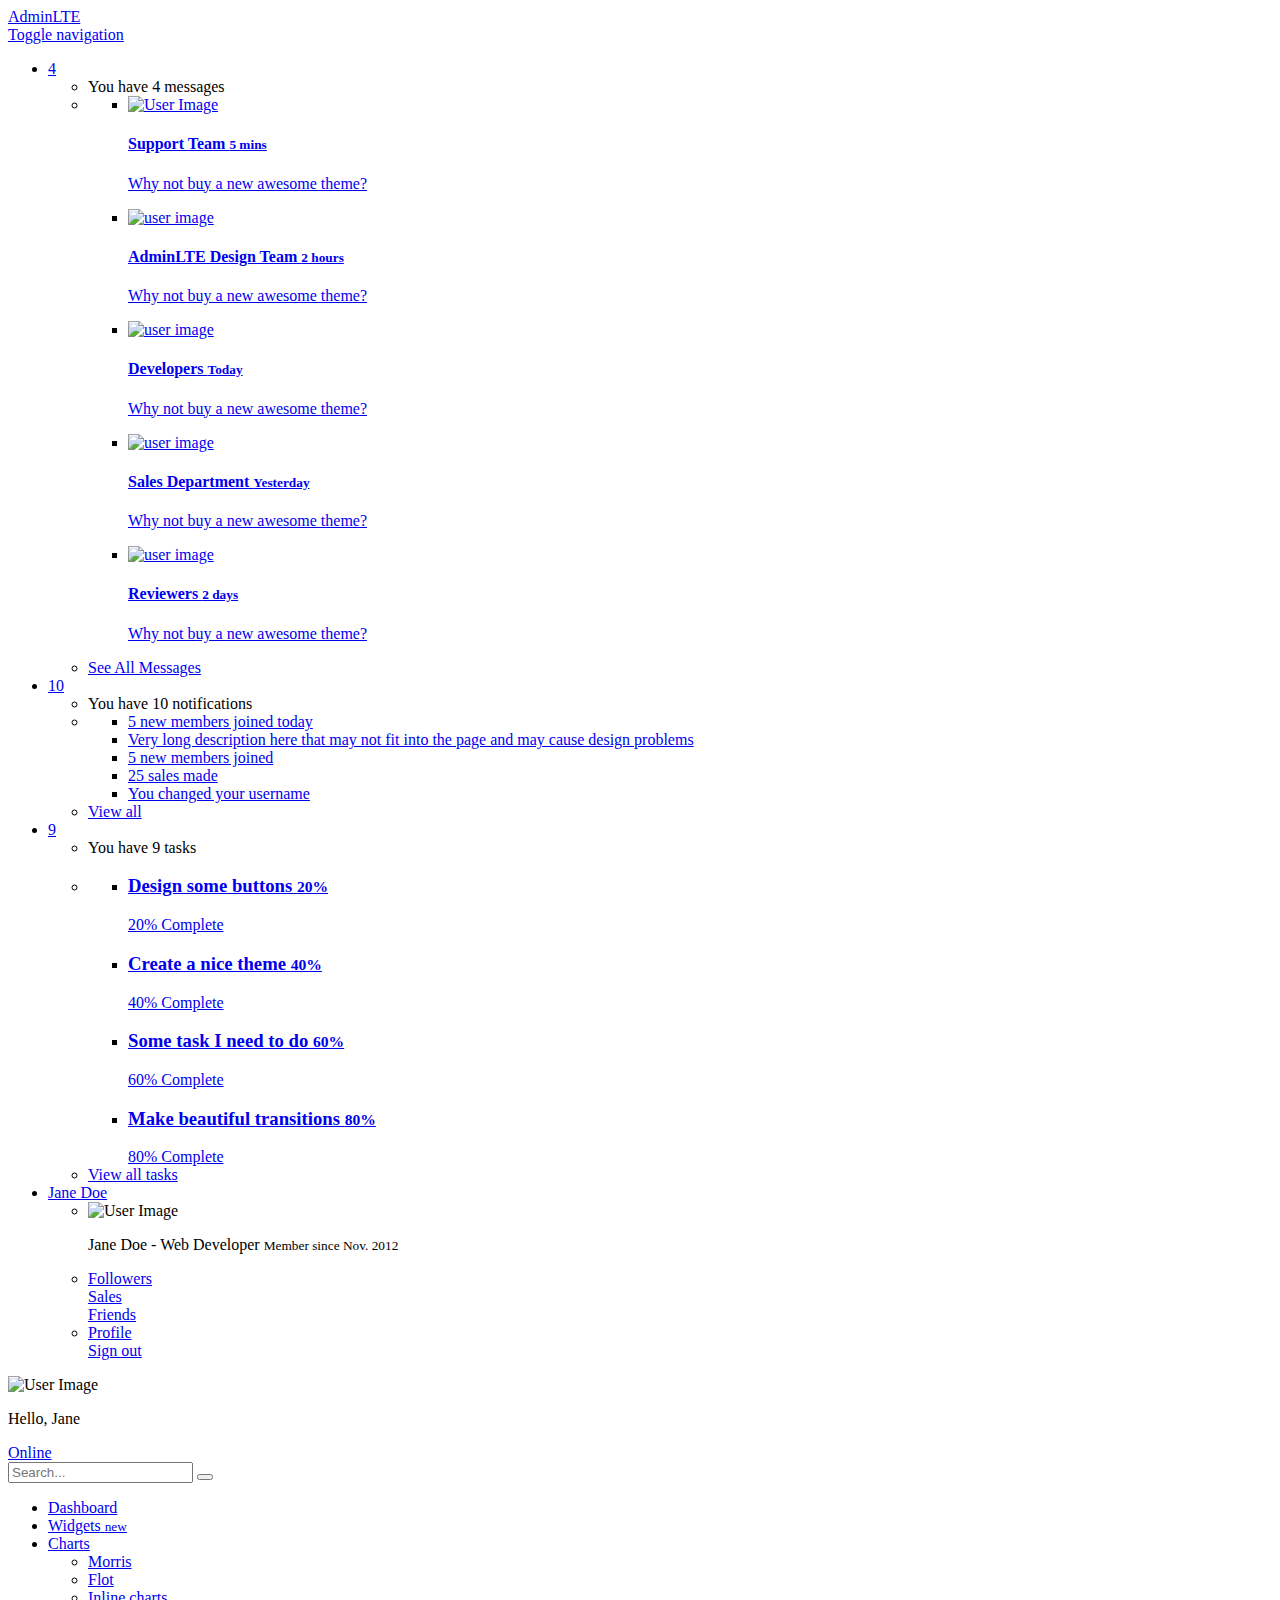
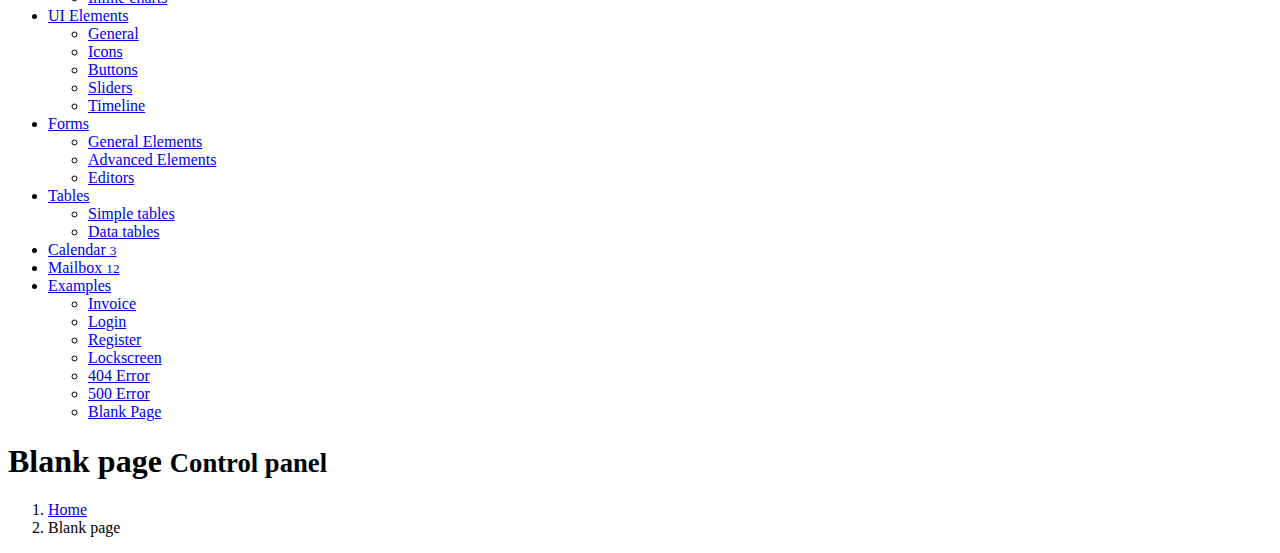
==== views/empty.html @ da87f1b2 "Add theme; set up Bottle" ====
<!DOCTYPE html>
<html>
    <head>
        <meta charset="UTF-8">
        <title>AdminLTE | Dashboard</title>
        <meta content='width=device-width, initial-scale=1, maximum-scale=1, user-scalable=no' name='viewport'>
        <!-- bootstrap 3.0.2 -->
        <link href="css/bootstrap.min.css" rel="stylesheet" type="text/css" />
        <!-- font Awesome -->
        <link href="css/font-awesome.min.css" rel="stylesheet" type="text/css" />
        <!-- Ionicons -->
        <link href="css/ionicons.min.css" rel="stylesheet" type="text/css" />
        <!-- Theme style -->
        <link href="css/AdminLTE.css" rel="stylesheet" type="text/css" />

        <!-- HTML5 Shim and Respond.js IE8 support of HTML5 elements and media queries -->
        <!-- WARNING: Respond.js doesn't work if you view the page via file:// -->
        <!--[if lt IE 9]>
          <script src="https://oss.maxcdn.com/libs/html5shiv/3.7.0/html5shiv.js"></script>
          <script src="https://oss.maxcdn.com/libs/respond.js/1.3.0/respond.min.js"></script>
        <![endif]-->
    </head>
    <body class="skin-black">
        <!-- header logo: style can be found in header.less -->
        <header class="header">
            <a href="index.html" class="logo">
                <!-- Add the class icon to your logo image or logo icon to add the margining -->
                AdminLTE
            </a>
            <!-- Header Navbar: style can be found in header.less -->
            <nav class="navbar navbar-static-top" role="navigation">
                <!-- Sidebar toggle button-->
                <a href="#" class="navbar-btn sidebar-toggle" data-toggle="offcanvas" role="button">
                    <span class="sr-only">Toggle navigation</span>
                    <span class="icon-bar"></span>
                    <span class="icon-bar"></span>
                    <span class="icon-bar"></span>
                </a>
                <div class="navbar-right">
                    <ul class="nav navbar-nav">
                        <!-- Messages: style can be found in dropdown.less-->
                        <li class="dropdown messages-menu">
                            <a href="#" class="dropdown-toggle" data-toggle="dropdown">
                                <i class="fa fa-envelope"></i>
                                <span class="label label-success">4</span>
                            </a>
                            <ul class="dropdown-menu">
                                <li class="header">You have 4 messages</li>
                                <li>
                                    <!-- inner menu: contains the actual data -->
                                    <ul class="menu">
                                        <li><!-- start message -->
                                            <a href="#">
                                                <div class="pull-left">
                                                    <img src="img/avatar3.png" class="img-circle" alt="User Image"/>
                                                </div>
                                                <h4>
                                                    Support Team
                                                    <small><i class="fa fa-clock-o"></i> 5 mins</small>
                                                </h4>
                                                <p>Why not buy a new awesome theme?</p>
                                            </a>
                                        </li><!-- end message -->
                                        <li>
                                            <a href="#">
                                                <div class="pull-left">
                                                    <img src="img/avatar2.png" class="img-circle" alt="user image"/>
                                                </div>
                                                <h4>
                                                    AdminLTE Design Team
                                                    <small><i class="fa fa-clock-o"></i> 2 hours</small>
                                                </h4>
                                                <p>Why not buy a new awesome theme?</p>
                                            </a>
                                        </li>
                                        <li>
                                            <a href="#">
                                                <div class="pull-left">
                                                    <img src="img/avatar.png" class="img-circle" alt="user image"/>
                                                </div>
                                                <h4>
                                                    Developers
                                                    <small><i class="fa fa-clock-o"></i> Today</small>
                                                </h4>
                                                <p>Why not buy a new awesome theme?</p>
                                            </a>
                                        </li>
                                        <li>
                                            <a href="#">
                                                <div class="pull-left">
                                                    <img src="img/avatar2.png" class="img-circle" alt="user image"/>
                                                </div>
                                                <h4>
                                                    Sales Department
                                                    <small><i class="fa fa-clock-o"></i> Yesterday</small>
                                                </h4>
                                                <p>Why not buy a new awesome theme?</p>
                                            </a>
                                        </li>
                                        <li>
                                            <a href="#">
                                                <div class="pull-left">
                                                    <img src="img/avatar.png" class="img-circle" alt="user image"/>
                                                </div>
                                                <h4>
                                                    Reviewers
                                                    <small><i class="fa fa-clock-o"></i> 2 days</small>
                                                </h4>
                                                <p>Why not buy a new awesome theme?</p>
                                            </a>
                                        </li>
                                    </ul>
                                </li>
                                <li class="footer"><a href="#">See All Messages</a></li>
                            </ul>
                        </li>
                        <!-- Notifications: style can be found in dropdown.less -->
                        <li class="dropdown notifications-menu">
                            <a href="#" class="dropdown-toggle" data-toggle="dropdown">
                                <i class="fa fa-warning"></i>
                                <span class="label label-warning">10</span>
                            </a>
                            <ul class="dropdown-menu">
                                <li class="header">You have 10 notifications</li>
                                <li>
                                    <!-- inner menu: contains the actual data -->
                                    <ul class="menu">
                                        <li>
                                            <a href="#">
                                                <i class="ion ion-ios7-people info"></i> 5 new members joined today
                                            </a>
                                        </li>
                                        <li>
                                            <a href="#">
                                                <i class="fa fa-warning danger"></i> Very long description here that may not fit into the page and may cause design problems
                                            </a>
                                        </li>
                                        <li>
                                            <a href="#">
                                                <i class="fa fa-users warning"></i> 5 new members joined
                                            </a>
                                        </li>

                                        <li>
                                            <a href="#">
                                                <i class="ion ion-ios7-cart success"></i> 25 sales made
                                            </a>
                                        </li>
                                        <li>
                                            <a href="#">
                                                <i class="ion ion-ios7-person danger"></i> You changed your username
                                            </a>
                                        </li>
                                    </ul>
                                </li>
                                <li class="footer"><a href="#">View all</a></li>
                            </ul>
                        </li>
                        <!-- Tasks: style can be found in dropdown.less -->
                        <li class="dropdown tasks-menu">
                            <a href="#" class="dropdown-toggle" data-toggle="dropdown">
                                <i class="fa fa-tasks"></i>
                                <span class="label label-danger">9</span>
                            </a>
                            <ul class="dropdown-menu">
                                <li class="header">You have 9 tasks</li>
                                <li>
                                    <!-- inner menu: contains the actual data -->
                                    <ul class="menu">
                                        <li><!-- Task item -->
                                            <a href="#">
                                                <h3>
                                                    Design some buttons
                                                    <small class="pull-right">20%</small>
                                                </h3>
                                                <div class="progress xs">
                                                    <div class="progress-bar progress-bar-aqua" style="width: 20%" role="progressbar" aria-valuenow="20" aria-valuemin="0" aria-valuemax="100">
                                                        <span class="sr-only">20% Complete</span>
                                                    </div>
                                                </div>
                                            </a>
                                        </li><!-- end task item -->
                                        <li><!-- Task item -->
                                            <a href="#">
                                                <h3>
                                                    Create a nice theme
                                                    <small class="pull-right">40%</small>
                                                </h3>
                                                <div class="progress xs">
                                                    <div class="progress-bar progress-bar-green" style="width: 40%" role="progressbar" aria-valuenow="20" aria-valuemin="0" aria-valuemax="100">
                                                        <span class="sr-only">40% Complete</span>
                                                    </div>
                                                </div>
                                            </a>
                                        </li><!-- end task item -->
                                        <li><!-- Task item -->
                                            <a href="#">
                                                <h3>
                                                    Some task I need to do
                                                    <small class="pull-right">60%</small>
                                                </h3>
                                                <div class="progress xs">
                                                    <div class="progress-bar progress-bar-red" style="width: 60%" role="progressbar" aria-valuenow="20" aria-valuemin="0" aria-valuemax="100">
                                                        <span class="sr-only">60% Complete</span>
                                                    </div>
                                                </div>
                                            </a>
                                        </li><!-- end task item -->
                                        <li><!-- Task item -->
                                            <a href="#">
                                                <h3>
                                                    Make beautiful transitions
                                                    <small class="pull-right">80%</small>
                                                </h3>
                                                <div class="progress xs">
                                                    <div class="progress-bar progress-bar-yellow" style="width: 80%" role="progressbar" aria-valuenow="20" aria-valuemin="0" aria-valuemax="100">
                                                        <span class="sr-only">80% Complete</span>
                                                    </div>
                                                </div>
                                            </a>
                                        </li><!-- end task item -->
                                    </ul>
                                </li>
                                <li class="footer">
                                    <a href="#">View all tasks</a>
                                </li>
                            </ul>
                        </li>
                        <!-- User Account: style can be found in dropdown.less -->
                        <li class="dropdown user user-menu">
                            <a href="#" class="dropdown-toggle" data-toggle="dropdown">
                                <i class="glyphicon glyphicon-user"></i>
                                <span>Jane Doe <i class="caret"></i></span>
                            </a>
                            <ul class="dropdown-menu">
                                <!-- User image -->
                                <li class="user-header bg-light-blue">
                                    <img src="img/avatar3.png" class="img-circle" alt="User Image" />
                                    <p>
                                        Jane Doe - Web Developer
                                        <small>Member since Nov. 2012</small>
                                    </p>
                                </li>
                                <!-- Menu Body -->
                                <li class="user-body">
                                    <div class="col-xs-4 text-center">
                                        <a href="#">Followers</a>
                                    </div>
                                    <div class="col-xs-4 text-center">
                                        <a href="#">Sales</a>
                                    </div>
                                    <div class="col-xs-4 text-center">
                                        <a href="#">Friends</a>
                                    </div>
                                </li>
                                <!-- Menu Footer-->
                                <li class="user-footer">
                                    <div class="pull-left">
                                        <a href="#" class="btn btn-default btn-flat">Profile</a>
                                    </div>
                                    <div class="pull-right">
                                        <a href="#" class="btn btn-default btn-flat">Sign out</a>
                                    </div>
                                </li>
                            </ul>
                        </li>
                    </ul>
                </div>
            </nav>
        </header>
        <div class="wrapper row-offcanvas row-offcanvas-left">
            <!-- Left side column. contains the logo and sidebar -->
            <aside class="left-side sidebar-offcanvas">                
                <!-- sidebar: style can be found in sidebar.less -->
                <section class="sidebar">
                    <!-- Sidebar user panel -->
                    <div class="user-panel">
                        <div class="pull-left image">
                            <img src="img/avatar3.png" class="img-circle" alt="User Image" />
                        </div>
                        <div class="pull-left info">
                            <p>Hello, Jane</p>

                            <a href="#"><i class="fa fa-circle text-success"></i> Online</a>
                        </div>
                    </div>
                    <!-- search form -->
                    <form action="#" method="get" class="sidebar-form">
                        <div class="input-group">
                            <input type="text" name="q" class="form-control" placeholder="Search..."/>
                            <span class="input-group-btn">
                                <button type='submit' name='seach' id='search-btn' class="btn btn-flat"><i class="fa fa-search"></i></button>
                            </span>
                        </div>
                    </form>
                    <!-- /.search form -->
                    <!-- sidebar menu: : style can be found in sidebar.less -->
                    <ul class="sidebar-menu">
                        <li class="active">
                            <a href="index.html">
                                <i class="fa fa-dashboard"></i> <span>Dashboard</span>
                            </a>
                        </li>
                        <li>
                            <a href="pages/widgets.html">
                                <i class="fa fa-th"></i> <span>Widgets</span> <small class="badge pull-right bg-green">new</small>
                            </a>
                        </li>
                        <li class="treeview">
                            <a href="#">
                                <i class="fa fa-bar-chart-o"></i>
                                <span>Charts</span>
                                <i class="fa fa-angle-left pull-right"></i>
                            </a>
                            <ul class="treeview-menu">
                                <li><a href="pages/charts/morris.html"><i class="fa fa-angle-double-right"></i> Morris</a></li>
                                <li><a href="pages/charts/flot.html"><i class="fa fa-angle-double-right"></i> Flot</a></li>
                                <li><a href="pages/charts/inline.html"><i class="fa fa-angle-double-right"></i> Inline charts</a></li>
                            </ul>
                        </li>
                        <li class="treeview">
                            <a href="#">
                                <i class="fa fa-laptop"></i>
                                <span>UI Elements</span>
                                <i class="fa fa-angle-left pull-right"></i>
                            </a>
                            <ul class="treeview-menu">
                                <li><a href="pages/UI/general.html"><i class="fa fa-angle-double-right"></i> General</a></li>
                                <li><a href="pages/UI/icons.html"><i class="fa fa-angle-double-right"></i> Icons</a></li>
                                <li><a href="pages/UI/buttons.html"><i class="fa fa-angle-double-right"></i> Buttons</a></li>
                                <li><a href="pages/UI/sliders.html"><i class="fa fa-angle-double-right"></i> Sliders</a></li>
                                <li><a href="pages/UI/timeline.html"><i class="fa fa-angle-double-right"></i> Timeline</a></li>
                            </ul>
                        </li>
                        <li class="treeview">
                            <a href="#">
                                <i class="fa fa-edit"></i> <span>Forms</span>
                                <i class="fa fa-angle-left pull-right"></i>
                            </a>
                            <ul class="treeview-menu">
                                <li><a href="pages/forms/general.html"><i class="fa fa-angle-double-right"></i> General Elements</a></li>
                                <li><a href="pages/forms/advanced.html"><i class="fa fa-angle-double-right"></i> Advanced Elements</a></li>
                                <li><a href="pages/forms/editors.html"><i class="fa fa-angle-double-right"></i> Editors</a></li>                                
                            </ul>
                        </li>
                        <li class="treeview">
                            <a href="#">
                                <i class="fa fa-table"></i> <span>Tables</span>
                                <i class="fa fa-angle-left pull-right"></i>
                            </a>
                            <ul class="treeview-menu">
                                <li><a href="pages/tables/simple.html"><i class="fa fa-angle-double-right"></i> Simple tables</a></li>
                                <li><a href="pages/tables/data.html"><i class="fa fa-angle-double-right"></i> Data tables</a></li>
                            </ul>
                        </li>
                        <li>
                            <a href="pages/calendar.html">
                                <i class="fa fa-calendar"></i> <span>Calendar</span>
                                <small class="badge pull-right bg-red">3</small>
                            </a>
                        </li>
                        <li>
                            <a href="pages/mailbox.html">
                                <i class="fa fa-envelope"></i> <span>Mailbox</span>
                                <small class="badge pull-right bg-yellow">12</small>
                            </a>
                        </li>
                        <li class="treeview">
                            <a href="#">
                                <i class="fa fa-folder"></i> <span>Examples</span>
                                <i class="fa fa-angle-left pull-right"></i>
                            </a>
                            <ul class="treeview-menu">
                                <li><a href="pages/examples/invoice.html"><i class="fa fa-angle-double-right"></i> Invoice</a></li>
                                <li><a href="pages/examples/login.html"><i class="fa fa-angle-double-right"></i> Login</a></li>
                                <li><a href="pages/examples/register.html"><i class="fa fa-angle-double-right"></i> Register</a></li>
                                <li><a href="pages/examples/lockscreen.html"><i class="fa fa-angle-double-right"></i> Lockscreen</a></li>
                                <li><a href="pages/examples/404.html"><i class="fa fa-angle-double-right"></i> 404 Error</a></li>
                                <li><a href="pages/examples/500.html"><i class="fa fa-angle-double-right"></i> 500 Error</a></li>                                
                                <li><a href="pages/examples/blank.html"><i class="fa fa-angle-double-right"></i> Blank Page</a></li>
                            </ul>
                        </li>
                    </ul>
                </section>
                <!-- /.sidebar -->
            </aside>

            <!-- Right side column. Contains the navbar and content of the page -->
            <aside class="right-side">                
                <!-- Content Header (Page header) -->
                <section class="content-header">
                    <h1>
                        Blank page
                        <small>Control panel</small>
                    </h1>
                    <ol class="breadcrumb">
                        <li><a href="#"><i class="fa fa-dashboard"></i> Home</a></li>
                        <li class="active">Blank page</li>
                    </ol>
                </section>

                <!-- Main content -->
                <section class="content">


                </section><!-- /.content -->
            </aside><!-- /.right-side -->
        </div><!-- ./wrapper -->


        <!-- jQuery 2.0.2 -->
        <script src="http://ajax.googleapis.com/ajax/libs/jquery/2.0.2/jquery.min.js"></script>
        <!-- Bootstrap -->
        <script src="js/plugins/bootstrap.min.js" type="text/javascript"></script>
        <!-- AdminLTE App -->
        <script src="js/plugins/AdminLTE/app.js" type="text/javascript"></script>

    </body>
</html>
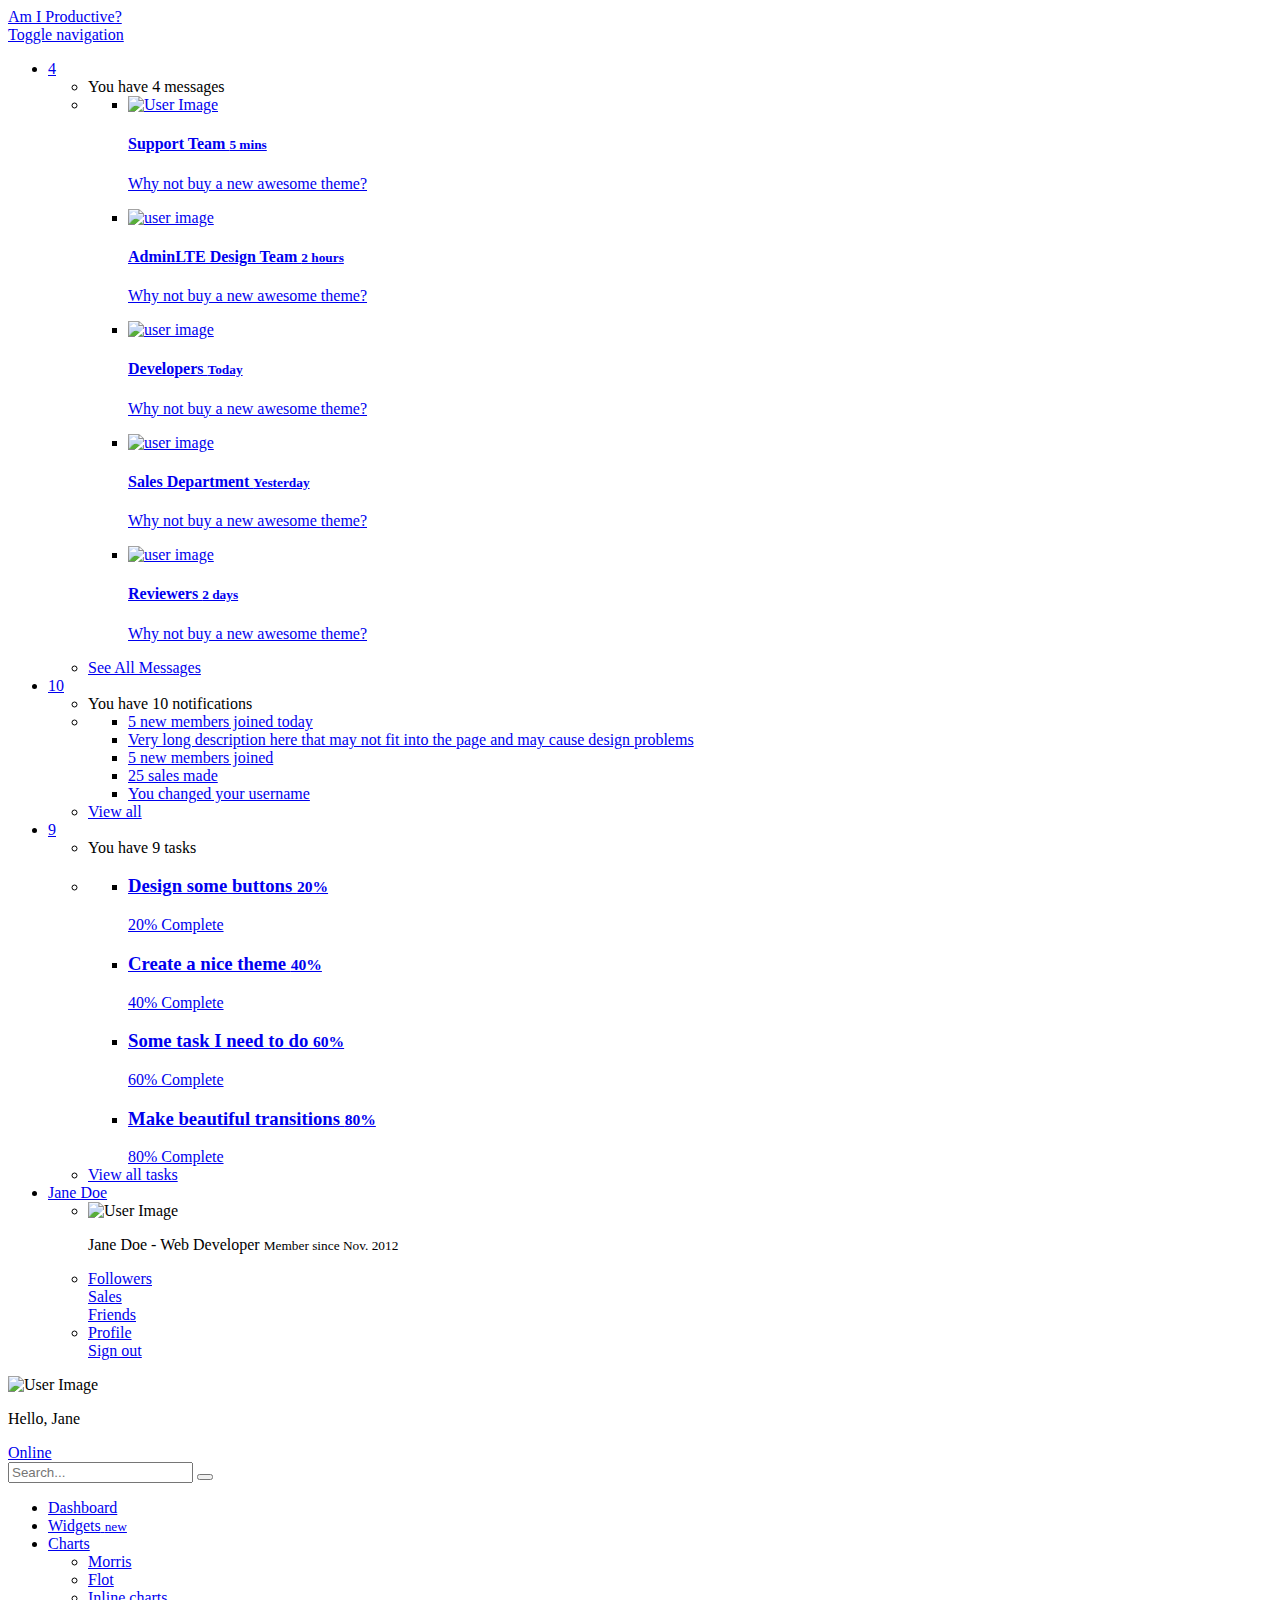
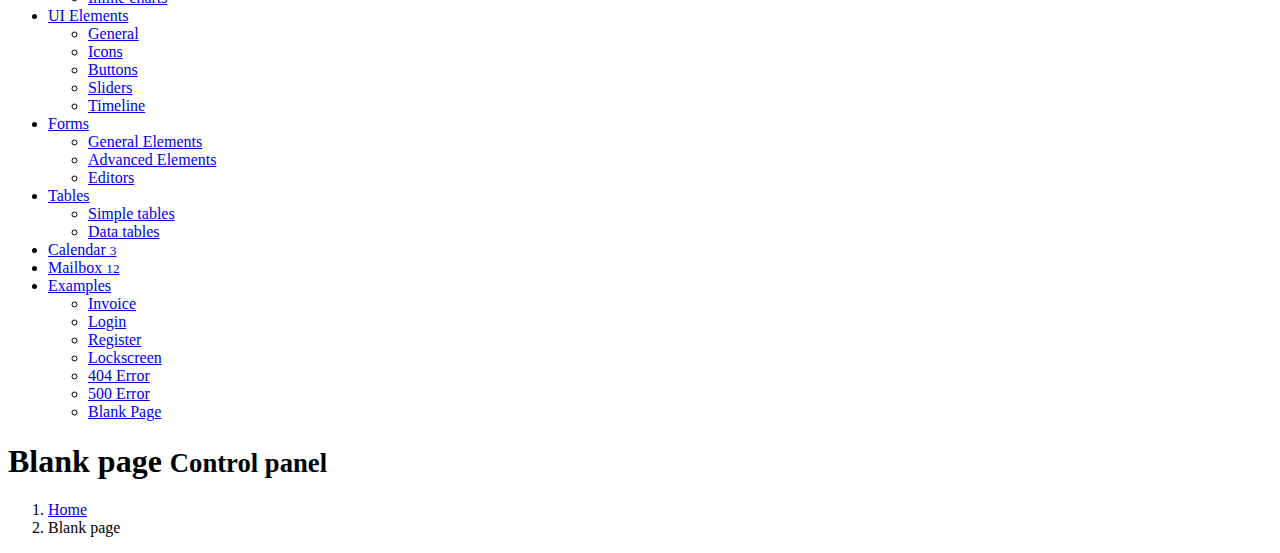
==== commit 4e39a0dd: "Add static/assets to all assets" ====
--- a/views/empty.html
+++ b/views/empty.html
@@ -2,16 +2,16 @@
 <html>
     <head>
         <meta charset="UTF-8">
-        <title>AdminLTE | Dashboard</title>
+        <title>Am I Productive? | Dashboard</title>
         <meta content='width=device-width, initial-scale=1, maximum-scale=1, user-scalable=no' name='viewport'>
         <!-- bootstrap 3.0.2 -->
-        <link href="css/bootstrap.min.css" rel="stylesheet" type="text/css" />
+        <link href="static/assets/css/bootstrap.min.css" rel="stylesheet" type="text/css" />
         <!-- font Awesome -->
-        <link href="css/font-awesome.min.css" rel="stylesheet" type="text/css" />
+        <link href="static/assets/css/font-awesome.min.css" rel="stylesheet" type="text/css" />
         <!-- Ionicons -->
-        <link href="css/ionicons.min.css" rel="stylesheet" type="text/css" />
+        <link href="static/assets/css/ionicons.min.css" rel="stylesheet" type="text/css" />
         <!-- Theme style -->
-        <link href="css/AdminLTE.css" rel="stylesheet" type="text/css" />
+        <link href="static/assets/css/AdminLTE.css" rel="stylesheet" type="text/css" />
 
         <!-- HTML5 Shim and Respond.js IE8 support of HTML5 elements and media queries -->
         <!-- WARNING: Respond.js doesn't work if you view the page via file:// -->
@@ -23,9 +23,9 @@
     <body class="skin-black">
         <!-- header logo: style can be found in header.less -->
         <header class="header">
-            <a href="index.html" class="logo">
+            <a href="http://alpha-amiproductive.rhcloud.com/" class="logo">
                 <!-- Add the class icon to your logo image or logo icon to add the margining -->
-                AdminLTE
+                Am I Productive?
             </a>
             <!-- Header Navbar: style can be found in header.less -->
             <nav class="navbar navbar-static-top" role="navigation">
@@ -52,7 +52,7 @@
                                         <li><!-- start message -->
                                             <a href="#">
                                                 <div class="pull-left">
-                                                    <img src="img/avatar3.png" class="img-circle" alt="User Image"/>
+                                                    <img src="static/assets/img/avatar3.png" class="img-circle" alt="User Image"/>
                                                 </div>
                                                 <h4>
                                                     Support Team
@@ -64,7 +64,7 @@
                                         <li>
                                             <a href="#">
                                                 <div class="pull-left">
-                                                    <img src="img/avatar2.png" class="img-circle" alt="user image"/>
+                                                    <img src="static/assets/img/avatar2.png" class="img-circle" alt="user image"/>
                                                 </div>
                                                 <h4>
                                                     AdminLTE Design Team
@@ -76,7 +76,7 @@
                                         <li>
                                             <a href="#">
                                                 <div class="pull-left">
-                                                    <img src="img/avatar.png" class="img-circle" alt="user image"/>
+                                                    <img src="static/assets/img/avatar.png" class="img-circle" alt="user image"/>
                                                 </div>
                                                 <h4>
                                                     Developers
@@ -88,7 +88,7 @@
                                         <li>
                                             <a href="#">
                                                 <div class="pull-left">
-                                                    <img src="img/avatar2.png" class="img-circle" alt="user image"/>
+                                                    <img src="static/assets/img/avatar2.png" class="img-circle" alt="user image"/>
                                                 </div>
                                                 <h4>
                                                     Sales Department
@@ -100,7 +100,7 @@
                                         <li>
                                             <a href="#">
                                                 <div class="pull-left">
-                                                    <img src="img/avatar.png" class="img-circle" alt="user image"/>
+                                                    <img src="static/assets/img/avatar.png" class="img-circle" alt="user image"/>
                                                 </div>
                                                 <h4>
                                                     Reviewers
@@ -235,7 +235,7 @@
                             <ul class="dropdown-menu">
                                 <!-- User image -->
                                 <li class="user-header bg-light-blue">
-                                    <img src="img/avatar3.png" class="img-circle" alt="User Image" />
+                                    <img src="static/assets/img/avatar3.png" class="img-circle" alt="User Image" />
                                     <p>
                                         Jane Doe - Web Developer
                                         <small>Member since Nov. 2012</small>
@@ -302,7 +302,7 @@
                             </a>
                         </li>
                         <li>
-                            <a href="pages/widgets.html">
+                            <a href="pages/widgets">
                                 <i class="fa fa-th"></i> <span>Widgets</span> <small class="badge pull-right bg-green">new</small>
                             </a>
                         </li>
@@ -313,9 +313,9 @@
                                 <i class="fa fa-angle-left pull-right"></i>
                             </a>
                             <ul class="treeview-menu">
-                                <li><a href="pages/charts/morris.html"><i class="fa fa-angle-double-right"></i> Morris</a></li>
-                                <li><a href="pages/charts/flot.html"><i class="fa fa-angle-double-right"></i> Flot</a></li>
-                                <li><a href="pages/charts/inline.html"><i class="fa fa-angle-double-right"></i> Inline charts</a></li>
+                                <li><a href="pages/charts/morris"><i class="fa fa-angle-double-right"></i> Morris</a></li>
+                                <li><a href="pages/charts/flot"><i class="fa fa-angle-double-right"></i> Flot</a></li>
+                                <li><a href="pages/charts/inline"><i class="fa fa-angle-double-right"></i> Inline charts</a></li>
                             </ul>
                         </li>
                         <li class="treeview">
@@ -325,11 +325,11 @@
                                 <i class="fa fa-angle-left pull-right"></i>
                             </a>
                             <ul class="treeview-menu">
-                                <li><a href="pages/UI/general.html"><i class="fa fa-angle-double-right"></i> General</a></li>
-                                <li><a href="pages/UI/icons.html"><i class="fa fa-angle-double-right"></i> Icons</a></li>
-                                <li><a href="pages/UI/buttons.html"><i class="fa fa-angle-double-right"></i> Buttons</a></li>
-                                <li><a href="pages/UI/sliders.html"><i class="fa fa-angle-double-right"></i> Sliders</a></li>
-                                <li><a href="pages/UI/timeline.html"><i class="fa fa-angle-double-right"></i> Timeline</a></li>
+                                <li><a href="pages/UI/general"><i class="fa fa-angle-double-right"></i> General</a></li>
+                                <li><a href="pages/UI/icons"><i class="fa fa-angle-double-right"></i> Icons</a></li>
+                                <li><a href="pages/UI/buttons"><i class="fa fa-angle-double-right"></i> Buttons</a></li>
+                                <li><a href="pages/UI/sliders"><i class="fa fa-angle-double-right"></i> Sliders</a></li>
+                                <li><a href="pages/UI/timeline"><i class="fa fa-angle-double-right"></i> Timeline</a></li>
                             </ul>
                         </li>
                         <li class="treeview">
@@ -338,9 +338,9 @@
                                 <i class="fa fa-angle-left pull-right"></i>
                             </a>
                             <ul class="treeview-menu">
-                                <li><a href="pages/forms/general.html"><i class="fa fa-angle-double-right"></i> General Elements</a></li>
-                                <li><a href="pages/forms/advanced.html"><i class="fa fa-angle-double-right"></i> Advanced Elements</a></li>
-                                <li><a href="pages/forms/editors.html"><i class="fa fa-angle-double-right"></i> Editors</a></li>                                
+                                <li><a href="pages/forms/general"><i class="fa fa-angle-double-right"></i> General Elements</a></li>
+                                <li><a href="pages/forms/advanced"><i class="fa fa-angle-double-right"></i> Advanced Elements</a></li>
+                                <li><a href="pages/forms/editors"><i class="fa fa-angle-double-right"></i> Editors</a></li>                                
                             </ul>
                         </li>
                         <li class="treeview">
@@ -349,18 +349,18 @@
                                 <i class="fa fa-angle-left pull-right"></i>
                             </a>
                             <ul class="treeview-menu">
-                                <li><a href="pages/tables/simple.html"><i class="fa fa-angle-double-right"></i> Simple tables</a></li>
-                                <li><a href="pages/tables/data.html"><i class="fa fa-angle-double-right"></i> Data tables</a></li>
+                                <li><a href="pages/tables/simple"><i class="fa fa-angle-double-right"></i> Simple tables</a></li>
+                                <li><a href="pages/tables/data"><i class="fa fa-angle-double-right"></i> Data tables</a></li>
                             </ul>
                         </li>
                         <li>
-                            <a href="pages/calendar.html">
+                            <a href="pages/calendar">
                                 <i class="fa fa-calendar"></i> <span>Calendar</span>
                                 <small class="badge pull-right bg-red">3</small>
                             </a>
                         </li>
                         <li>
-                            <a href="pages/mailbox.html">
+                            <a href="pages/mailbox">
                                 <i class="fa fa-envelope"></i> <span>Mailbox</span>
                                 <small class="badge pull-right bg-yellow">12</small>
                             </a>
@@ -371,13 +371,13 @@
                                 <i class="fa fa-angle-left pull-right"></i>
                             </a>
                             <ul class="treeview-menu">
-                                <li><a href="pages/examples/invoice.html"><i class="fa fa-angle-double-right"></i> Invoice</a></li>
-                                <li><a href="pages/examples/login.html"><i class="fa fa-angle-double-right"></i> Login</a></li>
-                                <li><a href="pages/examples/register.html"><i class="fa fa-angle-double-right"></i> Register</a></li>
-                                <li><a href="pages/examples/lockscreen.html"><i class="fa fa-angle-double-right"></i> Lockscreen</a></li>
-                                <li><a href="pages/examples/404.html"><i class="fa fa-angle-double-right"></i> 404 Error</a></li>
-                                <li><a href="pages/examples/500.html"><i class="fa fa-angle-double-right"></i> 500 Error</a></li>                                
-                                <li><a href="pages/examples/blank.html"><i class="fa fa-angle-double-right"></i> Blank Page</a></li>
+                                <li><a href="pages/examples/invoice"><i class="fa fa-angle-double-right"></i> Invoice</a></li>
+                                <li><a href="pages/examples/login"><i class="fa fa-angle-double-right"></i> Login</a></li>
+                                <li><a href="pages/examples/register"><i class="fa fa-angle-double-right"></i> Register</a></li>
+                                <li><a href="pages/examples/lockscreen"><i class="fa fa-angle-double-right"></i> Lockscreen</a></li>
+                                <li><a href="pages/examples/404"><i class="fa fa-angle-double-right"></i> 404 Error</a></li>
+                                <li><a href="pages/examples/500"><i class="fa fa-angle-double-right"></i> 500 Error</a></li>                                
+                                <li><a href="pages/examples/blank"><i class="fa fa-angle-double-right"></i> Blank Page</a></li>
                             </ul>
                         </li>
                     </ul>
@@ -411,9 +411,9 @@
         <!-- jQuery 2.0.2 -->
         <script src="http://ajax.googleapis.com/ajax/libs/jquery/2.0.2/jquery.min.js"></script>
         <!-- Bootstrap -->
-        <script src="js/plugins/bootstrap.min.js" type="text/javascript"></script>
+        <script src="static/assets/js/plugins/bootstrap.min.js" type="text/javascript"></script>
         <!-- AdminLTE App -->
-        <script src="js/plugins/AdminLTE/app.js" type="text/javascript"></script>
+        <script src="static/assets/js/plugins/AdminLTE/app.js" type="text/javascript"></script>
 
     </body>
 </html>